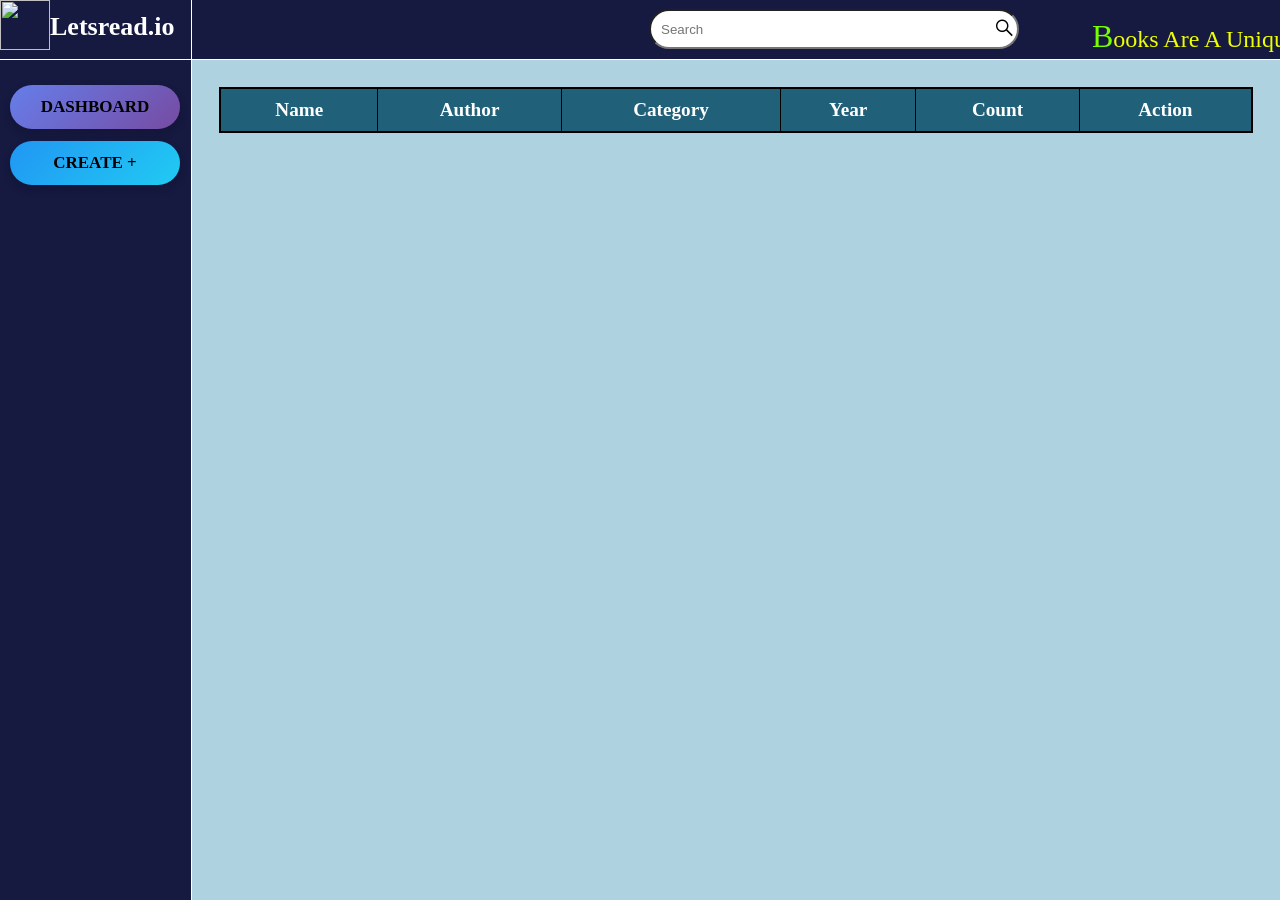
==== index.html @ 0748cc19 "Add files via upload" ====
<!DOCTYPE html>
<html lang="en">

<head>
    <meta charset="UTF-8">
    <meta name="viewport" content="width=device-width, initial-scale=1.0">
    <title>Letsread.io</title>
   <link rel="stylesheet" href="style.css">


<link rel="stylesheet" href="https://cdnjs.cloudflare.com/ajax/libs/font-awesome/6.5.1/css/all.min.css">

<link href="https://fonts.googleapis.com/css2?family=Freckle+Face&display=swap" rel="stylesheet">

</head>

<body onload="readAll()">

    <div class="cont">

        <div class="box left">
            <div class="logo-title">
                <div class="circle-logo">
                    <img src="/Photos/Library Logo.png" alt="">
                </div>
                <h1 class="logo-text">Letsread.io</h1>
            </div>
            <nav class="left-nav">
                <ul>
                    <li>
                        <a href="index.html" class="dashboard" style="color: rgb(0, 0, 0);">DASHBOARD</a>
                        <a href="create.html" class="create">CREATE + </a>
                    </li>
                </ul>
            </nav>

        </div>

        <div class="box right">

            <div class="main-nav">

                <div class="search">
                    <input type="" name="" placeholder="Search">
                    <i class="fa-brands fa-sistrix"></i>
                </div>

                <div class="quotes">
                    <p>
                        <span class="red"> </span>
                        <span style="color: rgb(119 255 0); font-size: xx-large;">B</span>ooks Are A Uniquely Portable Magic<span
                            class="red">! </span>
                    </p>
                </div>
            </div>
            
  <div class="table-wrapper">
  <table border="1" width="100%" style="text-align:center;">
    <thead style=" color:white;">
      <tr>
        <th>Name</th>
        <th>Author</th>
        <th>Category</th>
        <th>Year</th>
        <th>Count</th>
        <th>Action</th>
      </tr>
    </thead>

    <tbody id="bookContainer"></tbody>
    <div id="imageModal" class="modal">
    
    <div class="modal-box">
        <span class="close-btn" onclick="closeModal()">✖</span>
        <img id="modalImg">
    </div>

</div>

    
</div>

  </table>
</div>




            <script src="script.js"></script>
            
</body>

</html>
---- style.css ----
*{
    margin: 0;
    padding: 0;
    box-sizing: border-box;
    
}
body {
    
        font-family: "Times New Roman", Times, serif !important;
   
    
}
.logo-text {
    font-family: "Freckle Face";
    font-size: 26px !important;   /* adjust if needed */
    font-weight: 700 !important;
    color: white !important;
    margin-top: 12px;
    font-family: serif !important;
    
}
.main-nav{
    width: 100%;
    height: 60px;
    background-color: rgb(22, 25, 64);
    /* background-image: url(/Photos/boy-girl-reading-book.png); */
    background-size: 110px;
    background-repeat: no-repeat;
    background-position-x: 950px;
    border-bottom: 1px solid rgb(255, 255, 255);
    position: sticky;
    top: 0;
    z-index: 1000;
}

.quotes{
  

  color: pink;
  position: relative;
  top: 15px;
  left: 495px;
  display: inline-block;
  
}
.search span{
    font-family: 'Gill Sans', 'Gill Sans MT', Calibri, 'Trebuchet MS', sans-serif;
}
.search{

    display: inline-flex;
    position: relative;
    left: 450px;
    padding: 7px;  
    top: 4%;
    
}
.search input{
    height: 40px;
    border-radius: 20px;
    padding:10px ;
    width: 370px;
    cursor: pointer;
    
}
.search i{
    font-size: larger;
    position: relative;
    top: 10px;
    left: -23px;
    cursor: pointer;
    color: rgb(0, 0, 0);
}
.red{
    color: rgb(255, 255, 255);
}
.quotes p{
    color: rgb(238, 255, 0);
    font-size: x-large;
    

     /* text-decoration: underline wavy rgb(3, 217, 255) 2px; */
   
}
 .space{
    margin-left: 110px;
 }

.cont{
    display: flex;
    width: 100%;
}
.left{
    position: fixed;
    top: 0;
    left: 0;
    width: 15%;
    background-color: rgb(22, 25, 64);
    height: 100vh;
    /* background-image: url(/Photos/arrangement-with-books-cup-dark-background.jpg); */
    background-size: cover;
    background-position-x:-15px ;
    padding-top: 5px;
    border-right: 1px solid rgb(255, 255, 255);
}


.right {
    margin-left: 15%;
    min-height: 100vh;
    width: 85%;
    background-color: rgb(175, 210, 225);
}


/* left side work */
.circle-logo img{
    width: 50px;
    height: 50px;
    margin-bottom: 5px;
}
.logo-title {
    display: flex;
    /* align-items: center; */
    font-size: small;
    font-style: normal;
    color: aliceblue;
    background-color: rgb(22, 25, 64);
    font-family: 'Times New Roman', Times, serif;
    font-weight: bolder;
    border-bottom: 1px solid rgb(255, 255, 255);
    height: 60px;
    position: relative;
    top: -5px;
    /* padding-top: 8px; */
}
.left-nav ul li a{
    text-decoration: none;
    color: black;
}
.left-nav ul{
    height: 100px;
    width: 100%;
    list-style: none;
    padding: 0;
    margin: 0;
   /* background-color:rgb(60, 74, 99); */
}
.left-nav li{
    display: flex;
    flex-direction: column;
    justify-content: space-between;
    height: 100%;
    margin-top: 20px;
}
.dashboard, .create {
    font-family: 'Times New Roman', Times, serif;
    display: inline-block;
    padding: 12px 24px;
    width: 89%;
    font-weight: 600;
    font-size: 17px;
    color: white;
    text-align: center;
    border: none;
    border-radius: 30px;
    cursor: pointer;
    transition: all 0.3s ease;
    box-shadow: 0 4px 10px rgba(0,0,0,0.15);
    margin-left: 10px;
}

/* Dashboard Button */
.dashboard {
   
   background: linear-gradient(135deg, #667eea, #764ba2);
}

.dashboard:hover {
    transform: translateY(-3px) scale(1.03);
    box-shadow: 0 8px 18px rgba(118, 75, 162, 0.4);
    background: linear-gradient(135deg, #5a67d8, #6b46c1);
}

/* Create Button */
.create {
     background: linear-gradient(135deg, #2196f3, #21cbf3);
     margin-top: 10px;
}

.create:hover {
    transform: translateY(-3px) scale(1.03);
     box-shadow: 0 8px 18px rgba(33, 203, 243, 0.4);
    background: linear-gradient(135deg, #1e88e5, #00bcd4);
}
table {
  border-collapse: collapse;
  
  border: 2px rgb(0, 0, 0) solid;
}
th{
   font-size: larger;
   
}
th, td {
  padding: 10px;
 
}

tbody tr {
  background: transparent;
  font-size: large;
}

button {
  padding: 5px 10px;
  margin: 2px;
  border: none;
  cursor: pointer;
  border-radius: 5px;
}

.update-btn {
  background-color: lightgreen;
}


.edit-btn {
    background-color: #4CAF50; /* green */
    color: white;
    border: none;
    padding: 6px 12px;
    border-radius: 5px;
    cursor: pointer;
}

.edit-btn:hover {
    background-color: #45a049;
}

.delete-btn {
    background-color: #f44336; /* red */
    color: white;
    border: none;
    padding: 6px 12px;
    border-radius: 5px;
    cursor: pointer;
}
/* BACKGROUND */
.modal {
    display: none;
    position: fixed;
    z-index: 9999;
    left: 0;
    top: 0;
    width: 100%;
    height: 100%;
    background: rgba(0,0,0,0.9);

    overflow: hidden; /* 🔥 enables scroll */
}

/* CENTER BOX */
.modal-box {
    margin: 50px auto;
    width: fit-content;
    max-width: 90%;
    text-align: center;
    position: relative;
}

/* IMAGE */
#modalImg {
    max-width: 100%;
    height: 90vh;
    box-sizing: border-box;
     object-fit: contain;
    border-radius: 10px;
  
}

/* CLOSE BUTTON */
.close-btn {
    position: absolute;
    top: -10px;
    right: -10px;
    background: red;
    color: white;
    font-size: 20px;
    padding: 5px 10px;
    border-radius: 50%;
    cursor: pointer;
}
.view-btn{
  background-color: rgb(143, 101, 101);
  color: white;
}
.table-wrapper {
   
    
    margin-top: -23px;
}

/* TABLE STYLE */
table {
    width: 95%;
    border-collapse: collapse;
    margin-top: 50px;
    margin-left: 2.5%;
    margin-right: 2.5%;
}
th{
   background-color: #216079;

}

/* FIX HEADER */
thead th {
    position: sticky;
    top: 58px;
    padding: 10px;
   
    z-index: 10;
}

/* BODY ROWS */
tbody tr {
    background-color: rgb(175, 210, 225);
    
}

/* CELL SPACING */
th, td {
    padding: 10px;
    text-align: center;
}

/* =========================================================
   RESPONSIVE STYLES (added for mobile / tablet / desktop)
   Nothing above this line was changed — these rules only
   ADD behaviour for smaller screens via @media queries.
========================================================= */

/* ---- Tablets / small laptops ---- */
@media (max-width: 1024px) {
  .search {
    left: 220px;
    width: 300px;
  }
  .search input {
    width: 260px;
  }
  .quotes {
    left: 230px;
  }
}

/* ---- Tablets (portrait) / large phones ---- */
@media (max-width: 900px) {
  .cont {
    flex-direction: column;
  }

  .left {
    position: relative;
    width: 100%;
    height: auto;
    min-height: unset;
    padding-bottom: 10px;
  }

  .right {
    margin-left: 0;
    width: 100%;
  }

  .left-nav ul {
    height: auto;
  }

  .left-nav li {
    flex-direction: row;
    justify-content: center;
    align-items: center;
    height: auto;
    gap: 10px;
    margin-top: 10px;
    padding-bottom: 10px;
    flex-wrap: wrap;
  }

  .dashboard, .create {
    width: auto;
    margin: 5px;
  }

  .main-nav {
    height: auto;
    flex-wrap: wrap;
    justify-content: center;
    padding: 10px 0;
    background-color: rgb(22, 25, 64);
  }

  .search {
    position: static;
    left: 0;
    top: 0;
    width: 90%;
    margin: 8px auto;
    justify-content: center;
  }

  .search input {
    width: 100%;
  }

  .quotes {
    position: static;
    left: 0;
    top: 0;
    width: 100%;
    text-align: center;
    padding: 5px 10px;
  }

  thead th {
    top: 0;
  }

  .table-wrapper {
    overflow-x: auto;
    margin-top: 10px;
  }

  table {
    min-width: 600px;
  }
}

/* ---- Phones ---- */
@media (max-width: 480px) {
  .logo-text {
    font-size: 20px !important;
  }

  .quotes p {
    font-size: medium;
  }

  .search input {
    height: 35px;
  }

  th, td {
    padding: 6px;
    font-size: 14px;
  }

  .edit-btn, .delete-btn, .view-btn {
    padding: 4px 8px;
    font-size: 12px;
  }

  #modalImg {
    height: 70vh;
  }
}
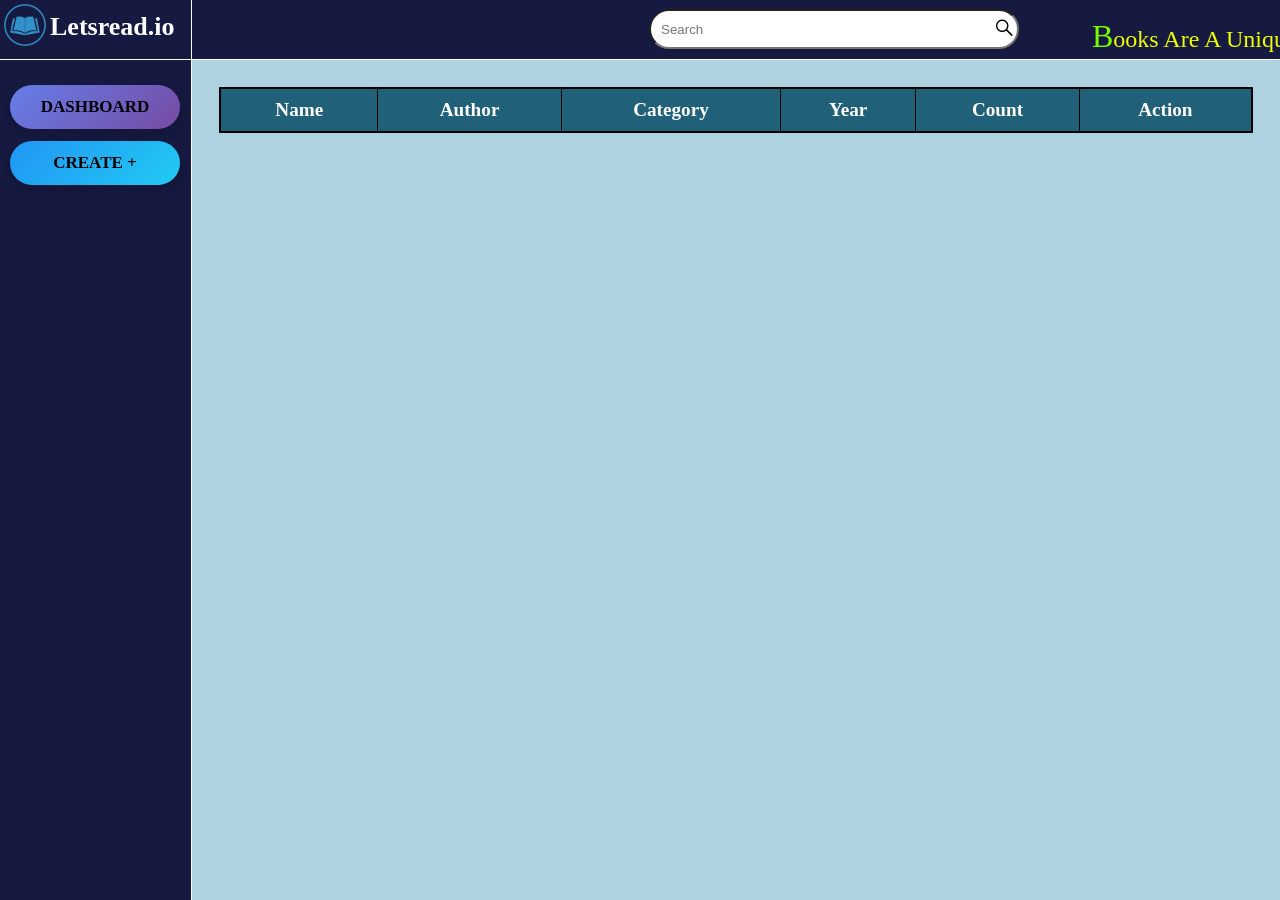
==== commit 8a013a23: "Update index.html" ====
--- a/index.html
+++ b/index.html
@@ -21,7 +21,7 @@
         <div class="box left">
             <div class="logo-title">
                 <div class="circle-logo">
-                    <img src="/Photos/Library Logo.png" alt="">
+                    <img src="/Library Logo.png" alt="">
                 </div>
                 <h1 class="logo-text">Letsread.io</h1>
             </div>
@@ -90,4 +90,4 @@
             
 </body>
 
-</html>+</html>
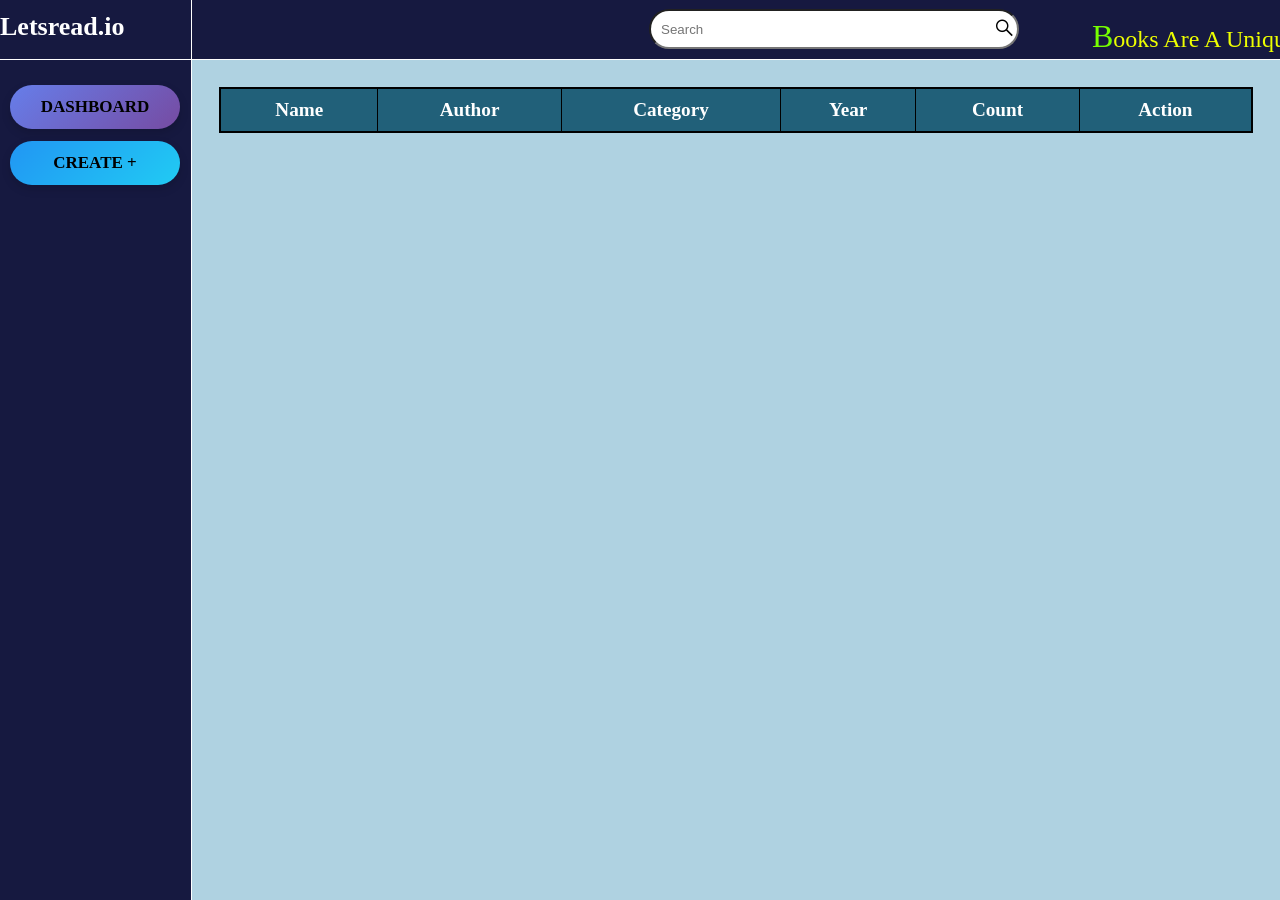
==== commit 439def77: "Update index.html" ====
--- a/index.html
+++ b/index.html
@@ -21,7 +21,7 @@
         <div class="box left">
             <div class="logo-title">
                 <div class="circle-logo">
-                    <img src="/Library Logo.png" alt="">
+                    
                 </div>
                 <h1 class="logo-text">Letsread.io</h1>
             </div>
